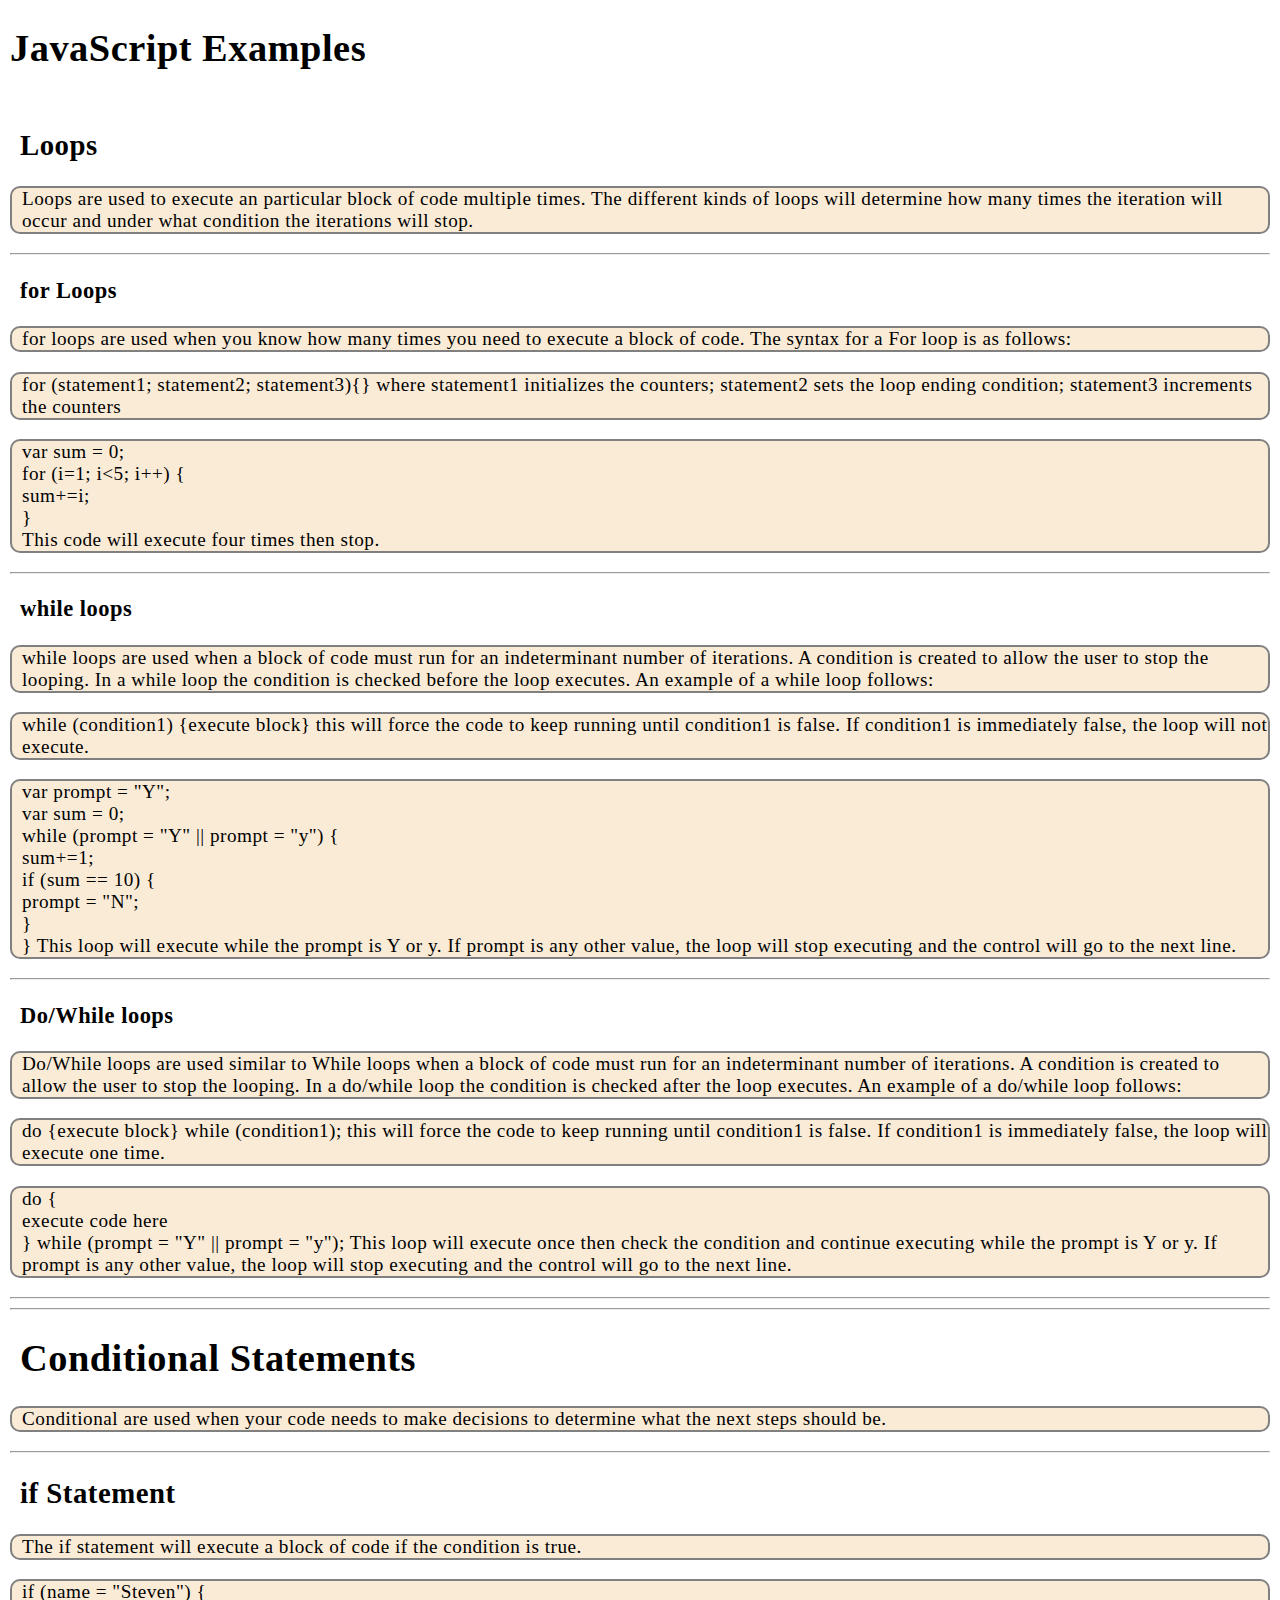
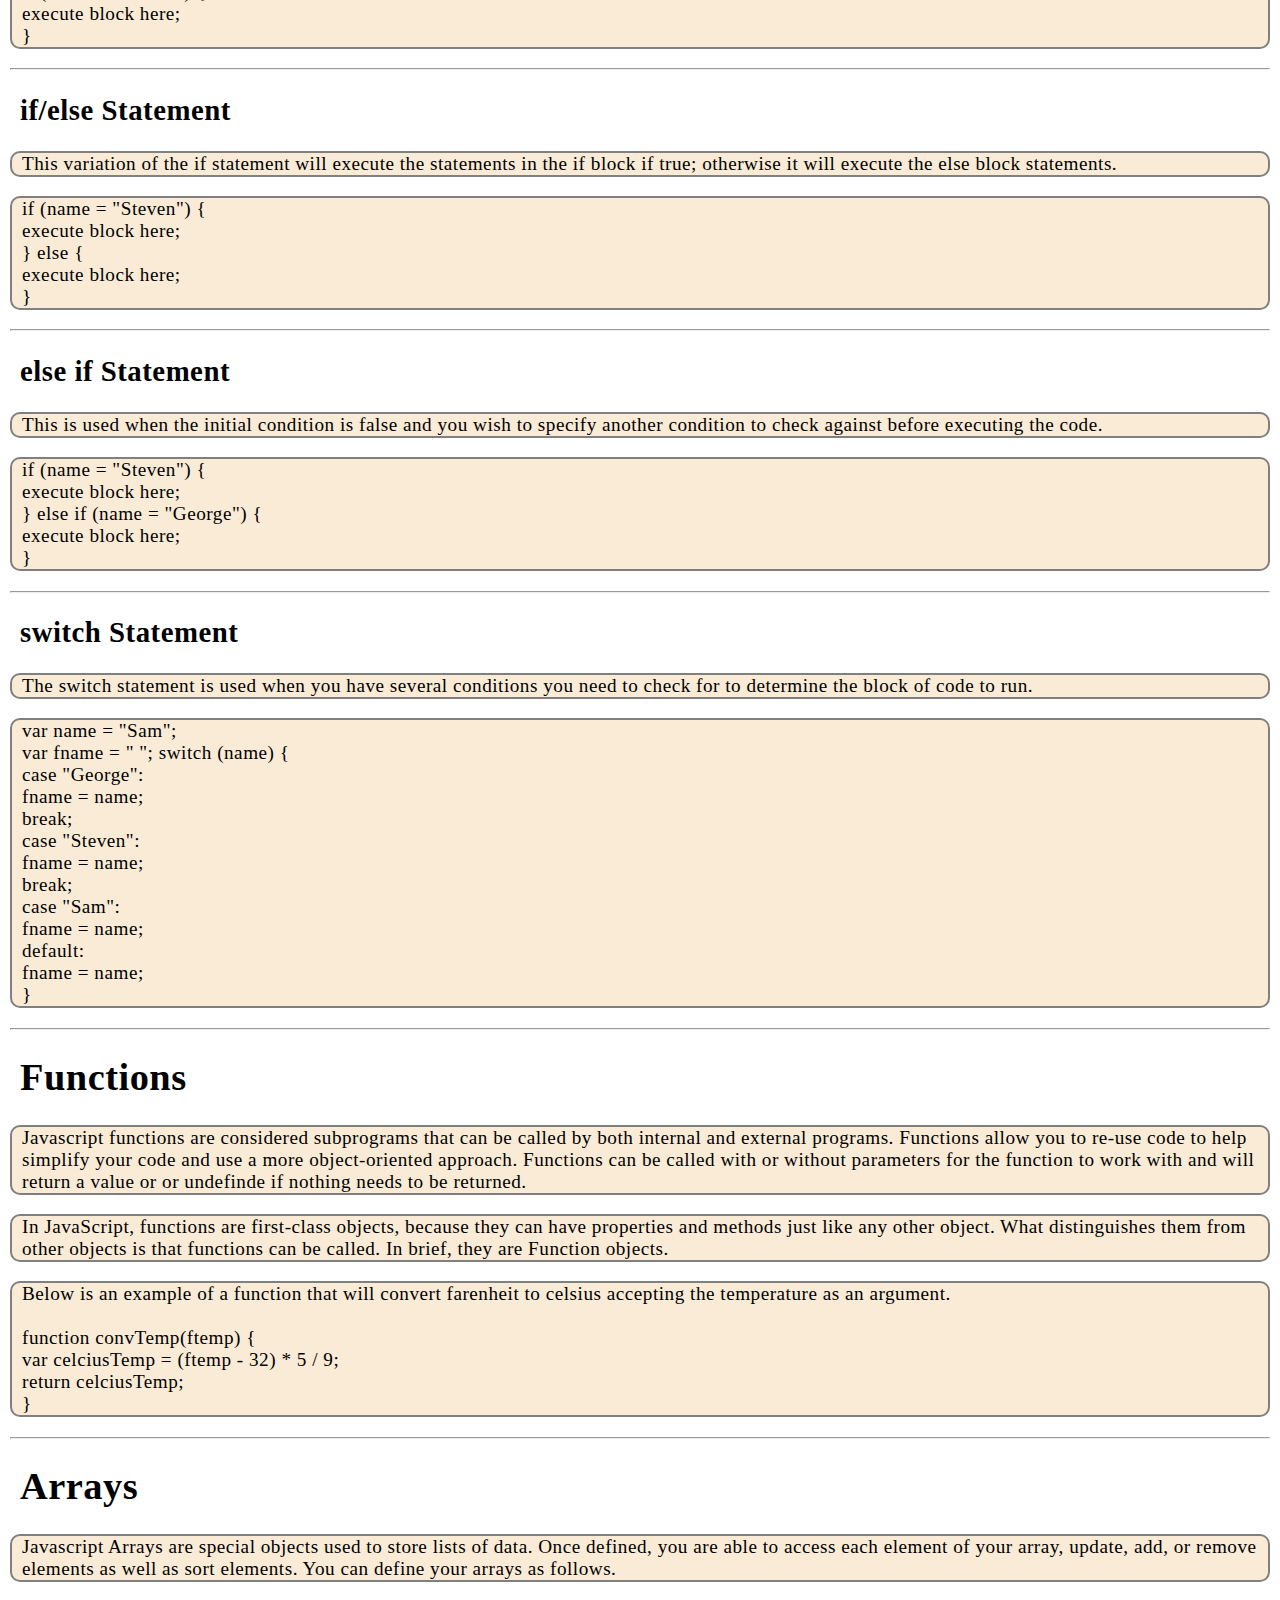
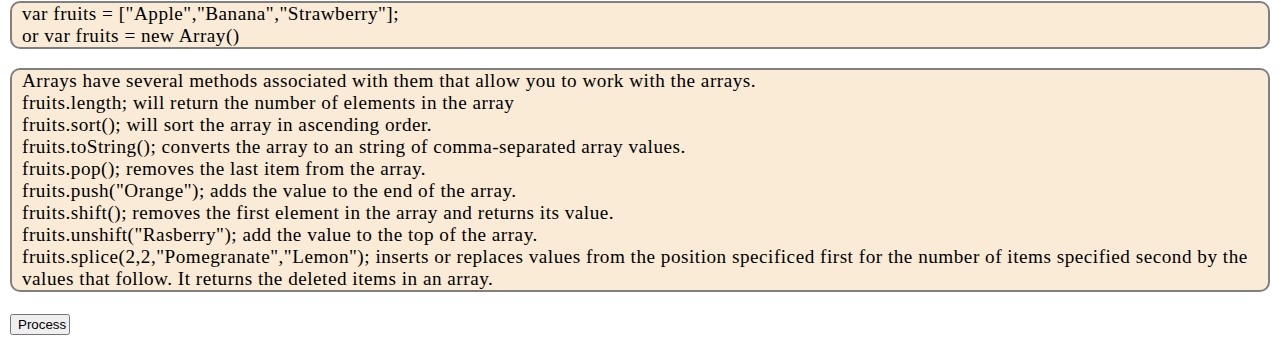
==== Javascript/index.html @ 4947c3bb "Initial upload" ====
<!DOCTYPE html>
<html lang="en">

<head>
  <meta charset="UTF-8">
  <meta name="viewport" content="width=device-width, initial-scale=1.0">
  <meta http-equiv="X-UA-Compatible" content="ie=edge">
  <title>Javascript Code Examples</title>
  <link rel="stylesheet" href="style.css">
</head>

<body>
  <header>
    <h1>JavaScript Examples</h1>
  </header>
  <main>
    <h2>Loops</h2>

    <p>
      Loops are used to execute an particular block of code multiple times.
      The different kinds of loops will determine how many times the iteration
      will occur and under what condition the iterations will stop.
    </p>
    <hr>
    <h3>for Loops</h3>
    <p>
      for loops are used when you know how many times you need to execute a block of code. The syntax for a For loop is as follows:
    </p>
    <p>for (statement1; statement2; statement3){} where statement1 initializes the counters; statement2 sets the loop ending condition; statement3 increments the counters</p>
    <p>
      var sum = 0;<br>
      for (i=1; i&lt5; i++) {<br>
      sum+=i;<br>
      }<br>
      This code will execute four times then stop.
    </p>
    <hr>
    <h3>while loops</h3>
    <p>while loops are used when a block of code must run for an indeterminant number of iterations. A condition is created to allow the user to stop the looping. In a while loop the condition is checked before the loop executes. An example of a while loop follows:
    </p>
    <p>
      while (condition1) {execute block} this will force the code to keep running until condition1 is false. If condition1 is immediately false, the loop will not execute.
    </p>
    <p>
      var prompt = "Y"; <br>
      var sum = 0;<br>
      while (prompt = "Y" || prompt = "y") {<br>
      sum+=1;<br>
      if (sum == 10) {<br>
      prompt = "N";<br>
      }<br>
      } This loop will execute while the prompt is Y or y. If prompt is any other value, the loop will stop executing and the control will go to the next line.
    </p>
    <hr>
    <h3>Do/While loops</h3>
    <p>Do/While loops are used similar to While loops when a block of code must run for an indeterminant number of iterations. A condition is created to allow the user to stop the looping. In a do/while loop the condition is checked after the loop executes. An example of a do/while loop follows:
    </p>
    <p>
      do {execute block} while (condition1); this will force the code to keep running until condition1 is false. If condition1 is immediately false, the loop will execute one time.
    </p>
    <p>
      do {<br>execute code here<br>} while (prompt = "Y" || prompt = "y"); This loop will execute once then check the condition and continue executing while the prompt is Y or y. If prompt is any other value, the loop will stop executing and the control will go to the next line.
    </p>
    <hr>
    <hr>
    <h1>Conditional Statements</h1>
    <p>
      Conditional are used when your code needs to make decisions to determine what the next steps should be.
    </p>
    <hr>
    <h2>if Statement</h2>
    <p>The if statement will execute a block of code if the condition is true.</p>
    <p>
      if (name = "Steven") {<br>
      execute block here;<br>
      }
    </p>
    <hr>
    <h2>if/else Statement</h2>
    <p>This variation of the if statement will execute the statements in the if block if true; otherwise it will execute the else block statements.</p>
    <p>
      if (name = "Steven") {<br>
      execute block here;<br>
      } else {<br>
      execute block here;<br>
      }<br>
    </p>
    <hr>
    <h2>else if Statement</h2>
    <p>This is used when the initial condition is false and you wish to specify another condition to check against before executing the code.</p>
    <p>
      if (name = "Steven") {<br>
      execute block here;<br>
      } else if (name = "George") {<br>
      execute block here;<br>
      }
    </p>
    <hr>
    <h2>switch Statement</h2>
    <p>The switch statement is used when you have several conditions you need to check for to determine the block of code to run.</p>
    <p>
      var name = "Sam";<br>
      var fname = " ";
      switch (name) {<br>
      case "George":<br>
      fname = name;<br>
      break;<br>
      case "Steven":<br>
      fname = name;<br>
      break;<br>
      case "Sam":<br>
      fname = name;<br>
      default:<br>
      fname = name;<br>
      }
    </p>
    <hr>
    <h1>Functions</h1>
    <p>
      Javascript functions are considered subprograms that can be called by
      both internal and external programs. Functions allow you to re-use code to help simplify your code and use a more object-oriented approach. Functions can be called with or without parameters for the
      function to work with and will return a value or or undefinde if nothing needs to be returned.
    </p>
    <p>
      In JavaScript, functions are first-class objects, because they can have properties and methods just like any other object. What distinguishes them from other objects is that functions can be called. In brief, they are Function objects.
    </p>
    <p>
      Below is an example of a function that will convert farenheit to
      celsius accepting the temperature as an argument.<br><br>
      function convTemp(ftemp) {<br>
      var celciusTemp = (ftemp - 32) * 5 / 9;<br>
      return celciusTemp;<br>
      }
    </p>
    <hr>
    <h1>Arrays</h1>
    <p>
      Javascript Arrays are special objects used to store lists of data. Once defined, you are able to access each element of your array, update, add, or remove elements as well as sort elements. You can define your arrays as follows.
    </p>
    <p>
      var fruits = ["Apple","Banana","Strawberry"];<br>
      or
      var fruits = new Array()
    </p>
    <p>
      Arrays have several methods associated with them that allow you to work with the arrays.<br>
      fruits.length; will return the number of elements in the array<br>
      fruits.sort(); will sort the array in ascending order.<br>
      fruits.toString(); converts the array to an string of comma-separated array values.<br>
      fruits.pop(); removes the last item from the array.<br>
      fruits.push("Orange"); adds the value to the end of the array.<br>
      fruits.shift(); removes the first element in the array and returns its value.<br>
      fruits.unshift("Rasberry"); add the value to the top of the array.<br>
      fruits.splice(2,2,"Pomegranate","Lemon"); inserts or replaces values from the position specificed first for the number of items specified second by the values that follow. It returns the deleted items in an array.
    </p>
    <button>Process</button>
  </main>
  <script src="script.js"></script>
</body></html>
---- Javascript/style.css ----
body {
    font-size: 1.2em;
    width: 100%;
    margin: 0 auto;
    letter-spacing: 0.5px;
}

main {
    padding: 10px;
}

h1,
h2,
h3 {
    padding-left: 10px;
}

p {
    padding-left: 10px;
    background-color: antiquewhite;
    border: 2px solid gray;
    border-radius: 10px
}

button {
    text-align: center;
    margin: 0 auto;
    width: 60px;
}

#container {
    padding: 1.5em;
    background: linear-gradient(-45deg, rgb(245, 156, 127), rgb(241, 89, 38));
    border-radius: 10px;
}

div {
    line-height: 2.5em;
    text-align: center
}


@media(min-width: 700px) {
    /*body {
        width: 60%;
        background: url(dinner.jpg) no-repeat center center fixed;
        background-size: cover;
        margin-top: 20px;
    }*/

    #container {
        opacity: 0.9;
    }

    label,
    input {
        display: inline-block;
        width: 40%;
    }

    div {
        line-height: 4em;
    }
}
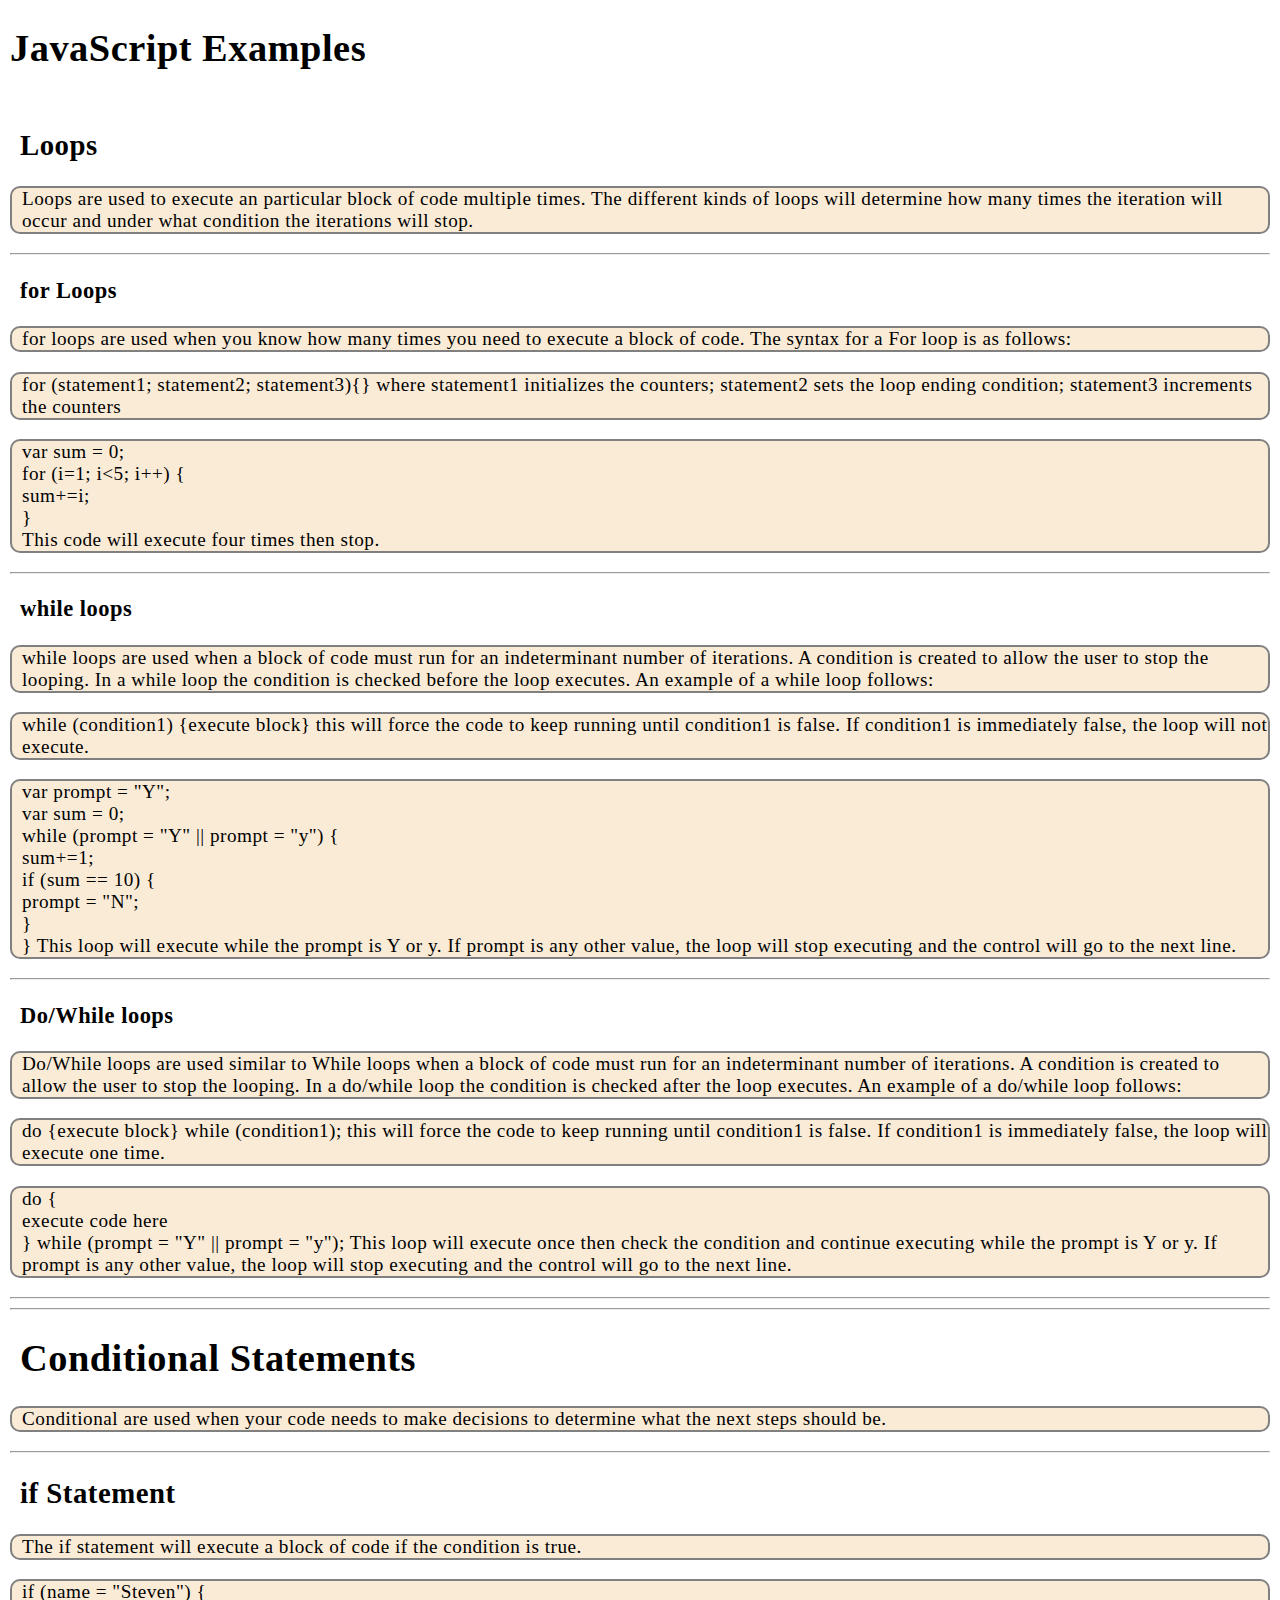
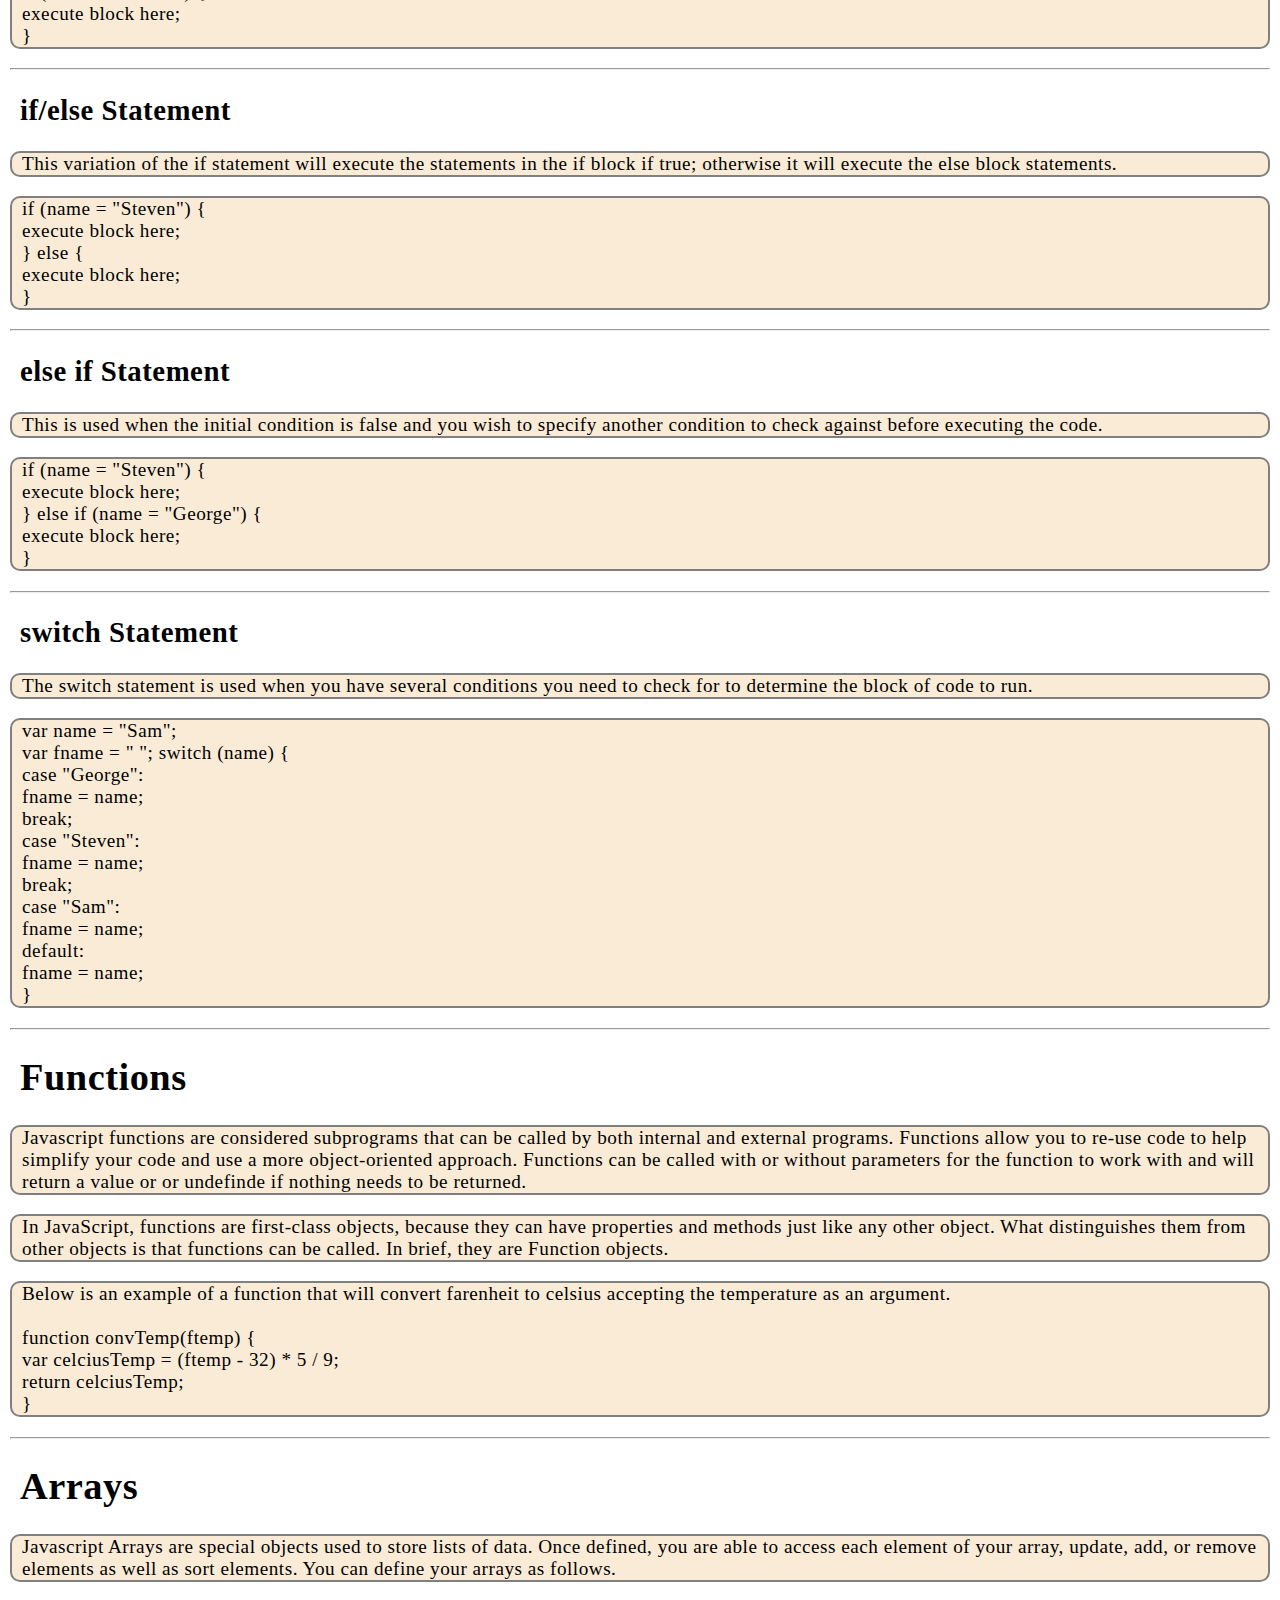
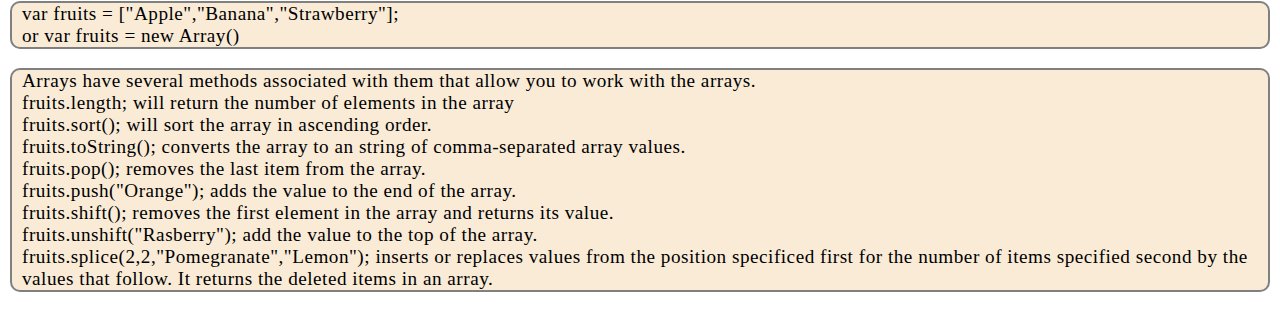
==== commit 1967a8e6: "Update index.html" ====
--- a/Javascript/index.html
+++ b/Javascript/index.html
@@ -153,7 +153,8 @@
       fruits.unshift("Rasberry"); add the value to the top of the array.<br>
       fruits.splice(2,2,"Pomegranate","Lemon"); inserts or replaces values from the position specificed first for the number of items specified second by the values that follow. It returns the deleted items in an array.
     </p>
-    <button>Process</button>
   </main>
   <script src="script.js"></script>
-</body></html>
+</body>
+
+</html>
